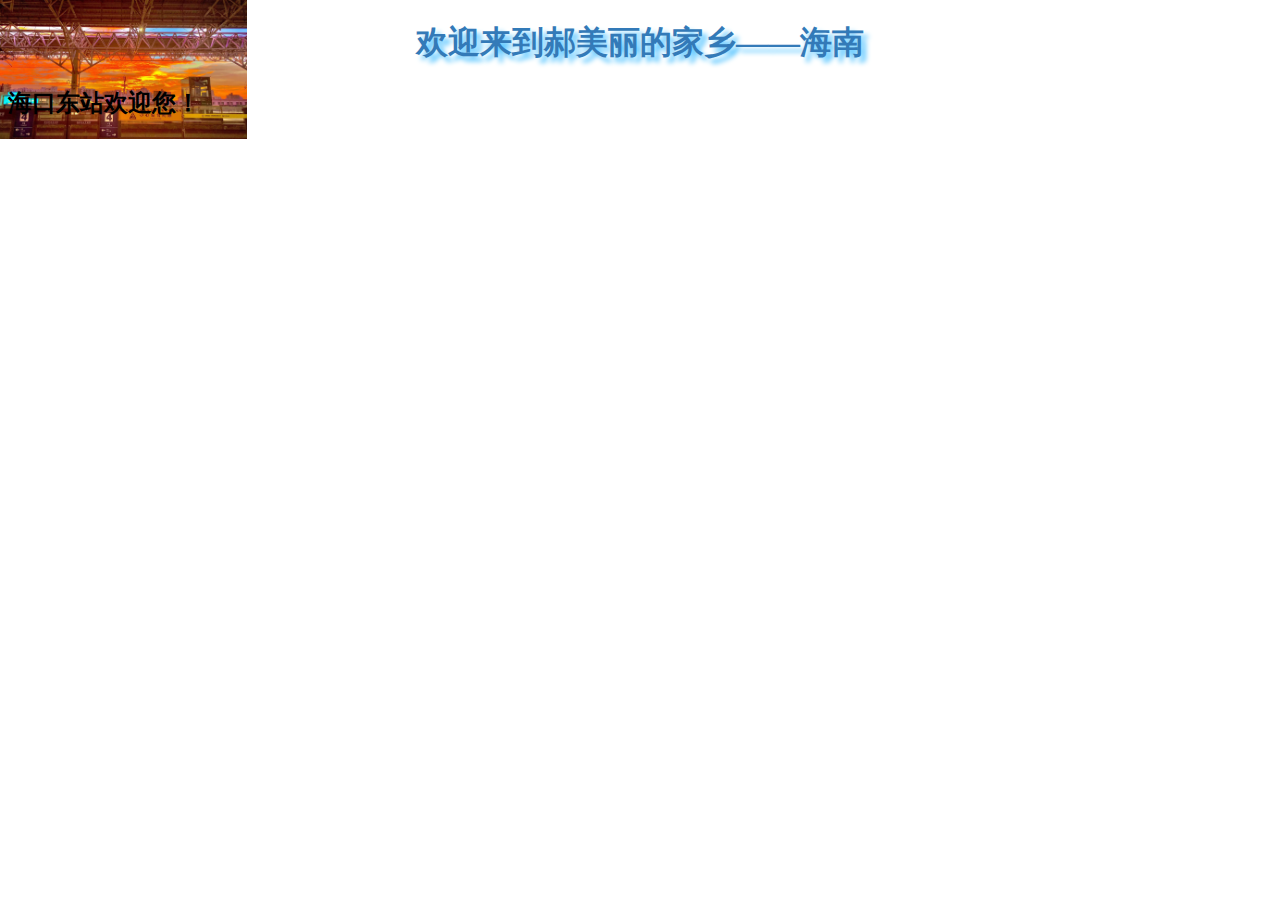
==== hometown/index.html @ 3dfb9bbc "another commit" ====
<!DOCTYPE html>
<html>
	<head>
		<meta charset="utf-8" />
		<title>火车呜呜呜</title>
		
		<style>
			body{
				background-size: contain;
				background-repeat: no-repeat;
			}
			h1{
				text-align: center;
				color: #337ab8; text-shadow: 5px 5px 5px #58c5ff;
			}
		</style>
	</head>
	<body background="img/1604243431154.jpeg">
		<h1>欢迎来到郝美丽的家乡——海南</h1>
		<h2>海口东站欢迎您！</h2>
	</body>
</html>
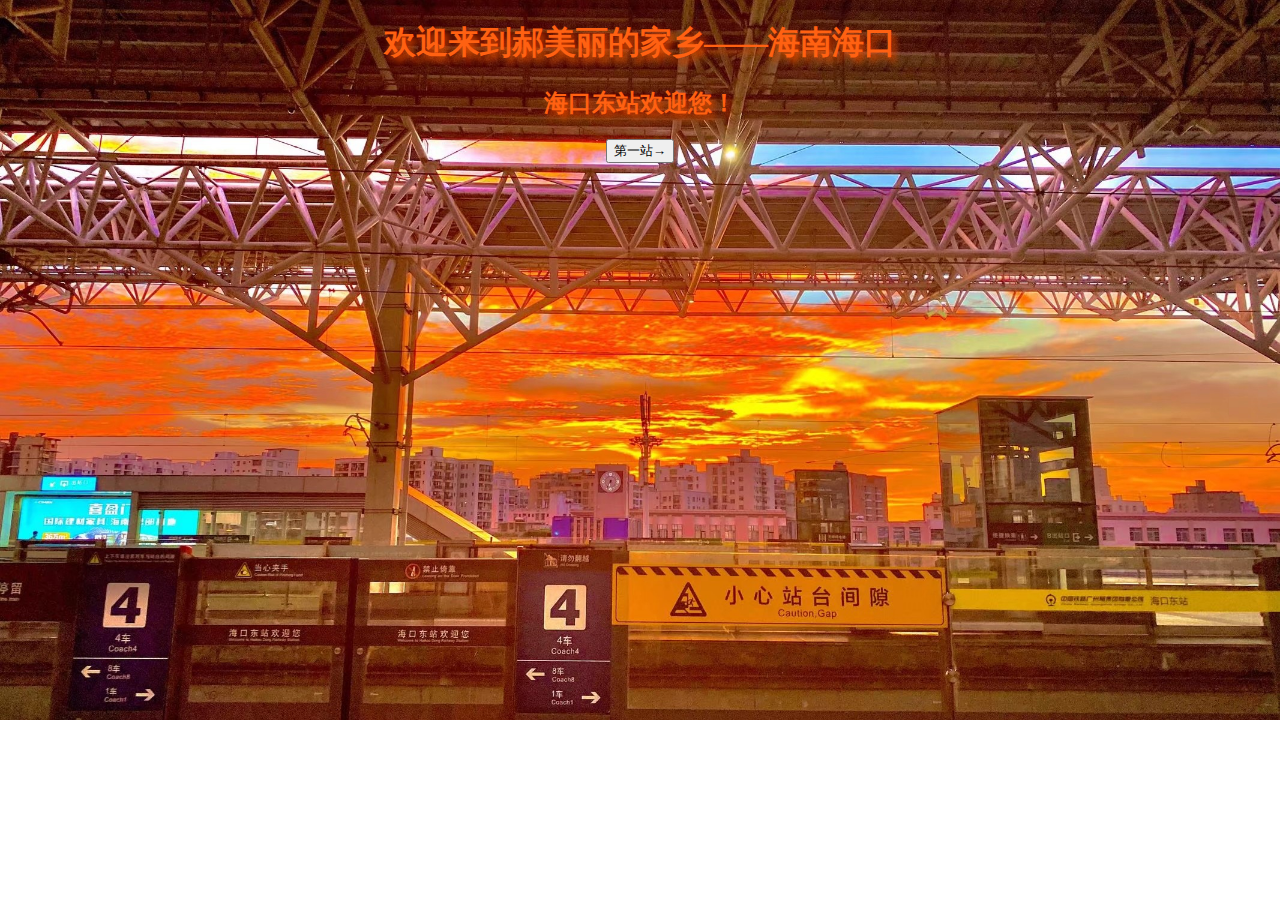
==== commit 5df5855e: "another commit" ====
--- a/hometown/index.html
+++ b/hometown/index.html
@@ -2,21 +2,36 @@
 <html>
 	<head>
 		<meta charset="utf-8" />
-		<title>火车呜呜呜</title>
+		<title>高铁咻咻咻</title>
+		
+		<link rel="stylesheet" href="css/index.css" />
 		
 		<style>
 			body{
 				background-size: contain;
 				background-repeat: no-repeat;
+				background-size: 100%;
+				background-attachment: fixed;
 			}
 			h1{
 				text-align: center;
-				color: #337ab8; text-shadow: 5px 5px 5px #58c5ff;
+				color: #ff6112; text-shadow: 4px 5px 6px #df4a00;
 			}
+			h2{
+				text-align: center;
+				color: #ff6112; text-shadow: 4px 5px 6px #df4a00;
+			}
+
 		</style>
 	</head>
 	<body background="img/1604243431154.jpeg">
-		<h1>欢迎来到郝美丽的家乡——海南</h1>
+		<h1>欢迎来到郝美丽的家乡——海南海口</h1>
 		<h2>海口东站欢迎您！</h2>
+		<a href="第一站.html">
+			<div class="button">
+				<button>第一站→</button>
+			</div>
+		</a>
+		
 	</body>
 </html>--- a/hometown/css/index.css
+++ b/hometown/css/index.css
@@ -0,0 +1,4 @@
+.button{
+	text-align: center;
+	;
+}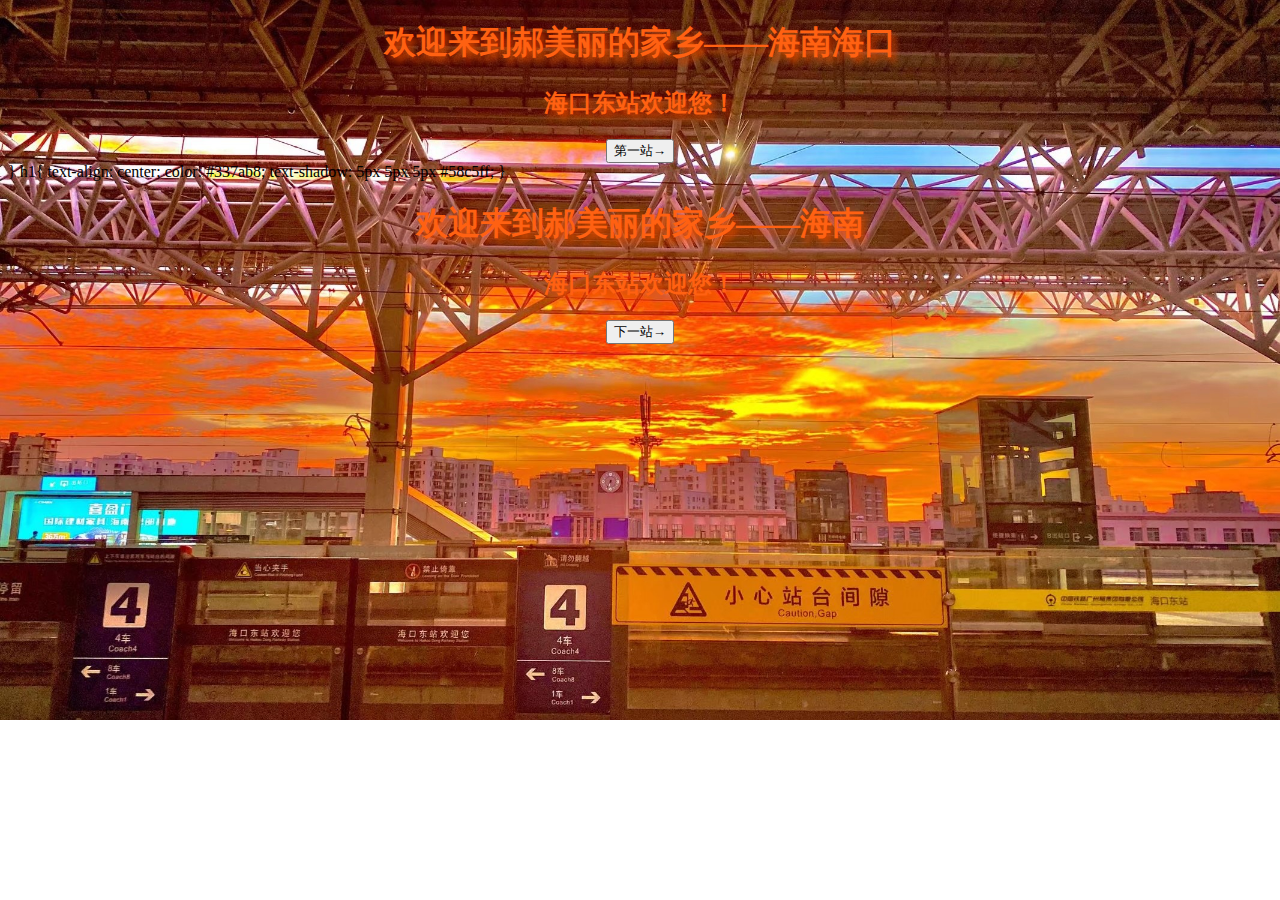
==== commit 26344ff2: "another commit" ====
--- a/hometown/index.html
+++ b/hometown/index.html
@@ -2,9 +2,12 @@
 <html>
 	<head>
 		<meta charset="utf-8" />
+
 		<title>高铁咻咻咻</title>
 		
 		<link rel="stylesheet" href="css/index.css" />
+
+		<title>火车呜呜呜</title>
 		
 		<style>
 			body{
@@ -33,5 +36,18 @@
 			</div>
 		</a>
 		
+			}
+			h1{
+				text-align: center;
+				color: #337ab8; text-shadow: 5px 5px 5px #58c5ff;
+			}
+		</style>
+	</head>
+	<body background="img/1604243431154.jpeg">
+		<h1>欢迎来到郝美丽的家乡——海南</h1>
+		<h2>海口东站欢迎您！</h2>
+		<div class="button">
+			<button>下一站→</button>
+		</div>
 	</body>
 </html>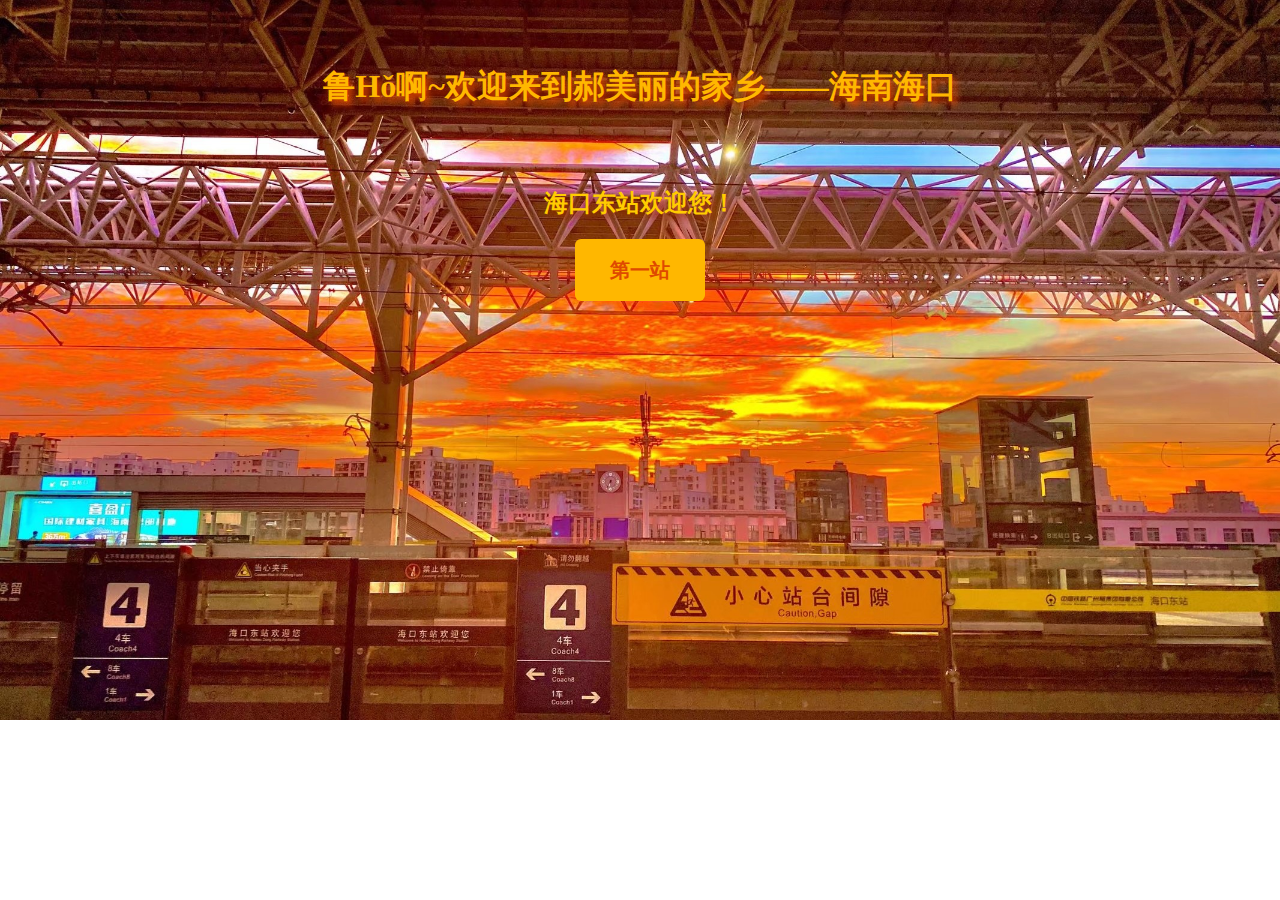
==== commit 7120cdfb: "another commit" ====
--- a/hometown/index.html
+++ b/hometown/index.html
@@ -5,7 +5,7 @@
 
 		<title>高铁咻咻咻</title>
 		
-		<link rel="stylesheet" href="css/index.css" />
+		<link rel="stylesheet" href="css/mystyle.css" type="text/css"/>
 
 		<title>火车呜呜呜</title>
 		
@@ -16,38 +16,30 @@
 				background-size: 100%;
 				background-attachment: fixed;
 			}
+			
 			h1{
 				text-align: center;
-				color: #ff6112; text-shadow: 4px 5px 6px #df4a00;
+				color: #ffb700; text-shadow: 4px 5px 6px #df4a00;
 			}
+			
 			h2{
 				text-align: center;
-				color: #ff6112; text-shadow: 4px 5px 6px #df4a00;
+				color: #ffcc00; text-shadow: 4px 5px 6px #932e00;
+				-webkit-text-stroke-color: #DF4A00;
 			}
+			
 
 		</style>
 	</head>
-	<body background="img/1604243431154.jpeg">
-		<h1>欢迎来到郝美丽的家乡——海南海口</h1>
+	<body background="img/东站.jpeg">
+		<br />
+		<br />
+		<h1>鲁Hǒ啊~欢迎来到郝美丽的家乡——海南海口</h1>
+		<br />
+		<br />
 		<h2>海口东站欢迎您！</h2>
-		<a href="第一站.html">
-			<div class="button">
-				<button>第一站→</button>
-			</div>
-		</a>
-		
-			}
-			h1{
-				text-align: center;
-				color: #337ab8; text-shadow: 5px 5px 5px #58c5ff;
-			}
-		</style>
-	</head>
-	<body background="img/1604243431154.jpeg">
-		<h1>欢迎来到郝美丽的家乡——海南</h1>
-		<h2>海口东站欢迎您！</h2>
-		<div class="button">
-			<button>下一站→</button>
-		</div>
+		<br />
+		<div align="center"><a href="第一站.html" class="button"><span style="color: #DF4A00;"><b>第一站</b></span></a></div>
+
 	</body>
 </html>--- a/hometown/css/mystyle.css
+++ b/hometown/css/mystyle.css
@@ -0,0 +1,74 @@
+.button{
+    background-color: #ffb700;
+    color: black;
+    padding: 20px 35px;
+    text-align: center;
+    text-decoration: none;
+    font-size: 20px;
+	border-radius: 6px;
+	transition: all 0.5s;
+}
+
+.button span {
+  cursor: pointer;
+  display: inline-block;
+  position: relative;
+  transition: 0.5s;
+}
+
+.button span:after {
+  content: '»';
+  position: absolute;
+  opacity: 0;
+  top: 0;
+  right: -20px;
+  transition: 0.5s;
+}
+
+.button:hover span {
+  padding-right: 25px;
+}
+
+.button:hover span:after {
+  opacity: 1;
+  right: 0;
+}
+
+.one{
+    background-color: #a3cdff;
+    color: black;
+    padding: 20px 35px;
+    text-decoration: none;
+    font-size: 18px;
+	border-radius: 6px;
+	transition: all 0.5s;
+}
+
+.one span {
+  cursor: pointer;
+  display: inline-block;
+  position: relative;
+  transition: 0.5s;
+}
+
+.one span:after {
+  content: '»';
+  position: absolute;
+  opacity: 0;
+  top: 0;
+  right: -20px;
+  transition: 0.5s;
+}
+
+.one:hover span {
+  padding-right: 25px;
+}
+
+.one:hover span:after {
+  opacity: 1;
+  right: 0;
+}
+
+.two{
+	font-size: 40px;
+}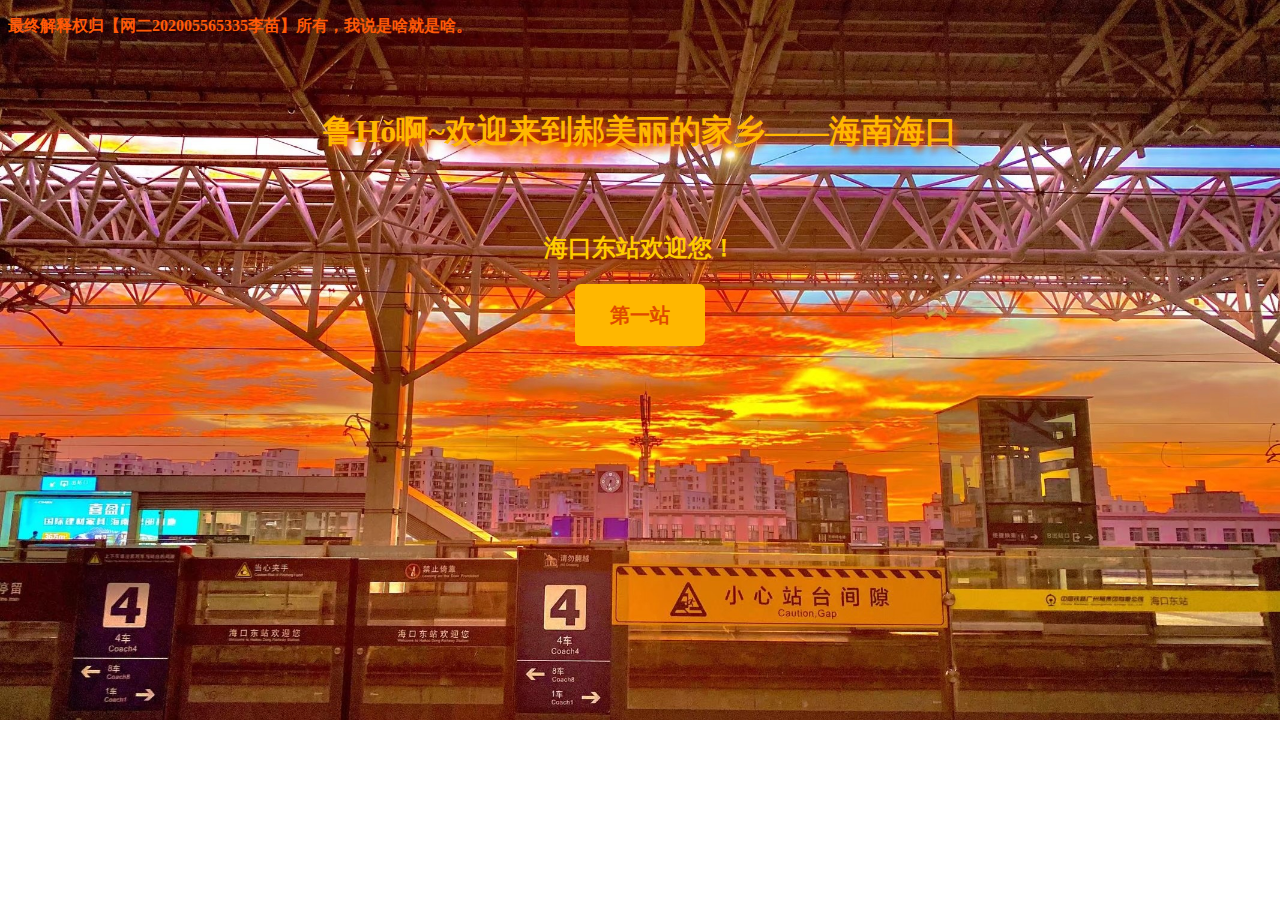
==== commit 6d27a684: "Update index.html" ====
--- a/hometown/index.html
+++ b/hometown/index.html
@@ -7,8 +7,6 @@
 		
 		<link rel="stylesheet" href="css/mystyle.css" type="text/css"/>
 
-		<title>火车呜呜呜</title>
-		
 		<style>
 			body{
 				background-size: contain;
@@ -32,6 +30,9 @@
 		</style>
 	</head>
 	<body background="img/东站.jpeg">
+		<p style="color: #FF5A08;">
+		<font size="3"><b>最终解释权归【网二202005565335李苗】所有，我说是啥就是啥。</b></font>
+		</p>
 		<br />
 		<br />
 		<h1>鲁Hǒ啊~欢迎来到郝美丽的家乡——海南海口</h1>
@@ -42,4 +43,4 @@
 		<div align="center"><a href="第一站.html" class="button"><span style="color: #DF4A00;"><b>第一站</b></span></a></div>
 
 	</body>
-</html>+</html>
